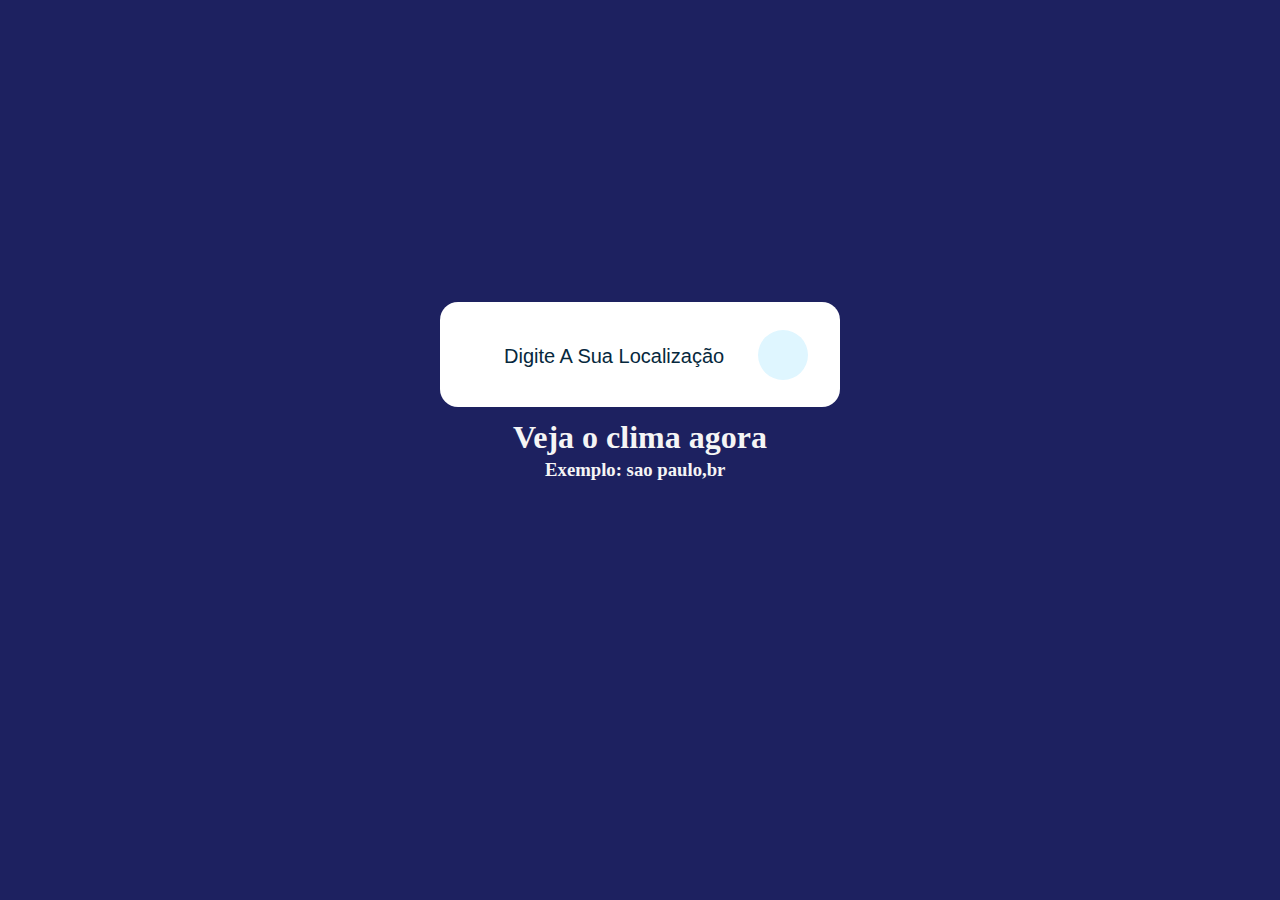
==== index.html @ a4e8c5f9 "init" ====
<!DOCTYPE html>
<html lang="pt-br">
  <head>
    <meta charset="UTF-8" />
    <meta http-equiv="X-UA-Compatible" content="IE=edge" />
    <meta name="viewport" content="width=device-width, initial-scale=1.0" />
    <link
      href="https://fonts.googleapis.com/css2?family=Poppins:wght@300;400;500;600;700;800;900&family=Roboto:wght@300;400;500;700;900&display=swap"
      rel="stylesheet"
    />
    <link rel="stylesheet" href="style.css" />
    <link rel="stylesheet" href="https://cdnjs.cloudflare.com/ajax/libs/flag-icon-css/3.5.0/css/flag-icon.min.css" integrity="sha512-0JZ4M7V21sij4yTJSfJ3qTcS09S9XJYhRCE7Zu22JQ4V7Bmyg50QHTJnFlBBTZtJfVix9aDj/NJLbGZ8UnURwQ==" crossorigin="anonymous" referrerpolicy="no-referrer" />
    <title>Clima Agora</title>
  </head>
  <body>
    <div class="title">
        <h1>Veja o clima agora</h1>
        <h3>Exemplo: sao paulo,br</h2>
    </div>
    <div class="container">
      <div class="search-box">
        <i class="fas fa-location-dot"></i>
        <input type="text" placeholder="Digite a sua localização" />
        <button class="fas fa-search"></button>
      </div>
      <div class="main">
          <div class="not-found" style="display: none">
            <img src="images/404.png" />
            <p>Ops! Localização inválida :/</p>
          </div>
    
          <div class="city-list" style="display: none">
            <ul></ul>
          </div>
    
          <div class="weather-box" style="display: none">
            <img src="" />
            <p class="temperature"></p>
            <p class="description"></p>
            <p class="countryName"></p>
          </div>
    
          <div class="weather-details" style="display: none">
            <div class="humidity">
              <i class="fas fa-water"></i>
              <div class="text">
                <span></span>
                <p>Umidade</p>
              </div>
            </div>
            <div class="wind">
              <i class="fas fa-wind"></i>
              <div class="text">
                <span></span>
                <p>Velocidade do vento</p>
              </div>
            </div>
          </div>
        </div>
      </div>

    <script src="https://kit.fontawesome.com/7c8801c017.js" crossorigin="anonymous"></script>
    <script src="index.js"></script>
  </body>
</html>
---- style.css ----
*{
    margin: 0;
    padding: 0;
    border: 0;
    outline: none;
    box-sizing: border-box;
}

body{
    height: 100vh;
    display: flex;
    align-items: center;
    justify-content: center;
    background: #1d2160;
}

.container{
    position: absolute;
    width: 400px;
    margin-bottom: 12rem;
    height: 105px;
    background: #fff;
    padding: 28px 32px;
    overflow: hidden;
    border-radius: 18px;
    font-family: 'Roboto', sans-serif;
    transition: 0.6s ease-out;
}
.title{
    color: whitesmoke;
}
.title h3{
    margin-left: 2rem;
    margin-top: 3px;
}

.search-box{
    width: 100%;
    height: min-content;
    display: flex;
    align-items: center;
    justify-content: space-between;
}

.search-box input{
    color: #06283D;
    width: 80%;
    font-size: 24px;
    font-weight: 500;
    text-transform: uppercase;
    padding-left: 32px;
}

.search-box input::placeholder{
    font-size: 20px;
    font-weight: 500;
    color: #06283D;
    text-transform: capitalize;
}

.search-box button{
    cursor: pointer;
    width: 50px;
    height: 50px;
    color: #06283D;
    background: #dff6ff;
    border-radius: 50%;
    font-size: 22px;
    transition: 0.4s ease;
}

.search-box button:hover{
    color: #fff;
    background: #06283D;
}

.search-box i{
    position: absolute;
    color: #06283D;
    font-size: 28px;
}

.weather-box{
    text-align: center;
}

.weather-box img{
    width: 60%;
    margin-top: 30px;
}

.weather-box .temperature{
    position: relative;
    color: #06283D;
    font-size: 4rem;
    font-weight: 800;
    margin-top: 30px;
    margin-left: -16px;
}

.weather-box .temperature span{
    position: absolute;
    margin-left: 4px;
    font-size: 1.5rem;
}

.weather-box .description{
    color: #06283D;
    font-size: 22px;
    font-weight: 500;
    text-transform: capitalize;
}

.weather-details{
    width: 100%;
    display: flex;
    justify-content: space-between;
    margin-top: 16px;
}

.weather-details .humidity, .weather-details .wind{
    display: flex;
    align-items: center;
    color: #06283D;
    font-weight: 500;
}

.weather-details .humidity i, .weather-details .wind i{
    margin-right: 8px;
    font-size: 28px;
}

.weather-details .humidity .text, .weather-details .wind .text{
    display: flex;
    flex-direction: column;
}

.weather-details .humidity .text span, .weather-details .wind .text span{
    font-size: 1.5rem;
    font-weight: 800;
    margin-bottom: 8px;
}

.weather-details .humidity .text p, .weather-details .wind .text p{
    font-size: 1rem;
    text-transform: capitalize;
}
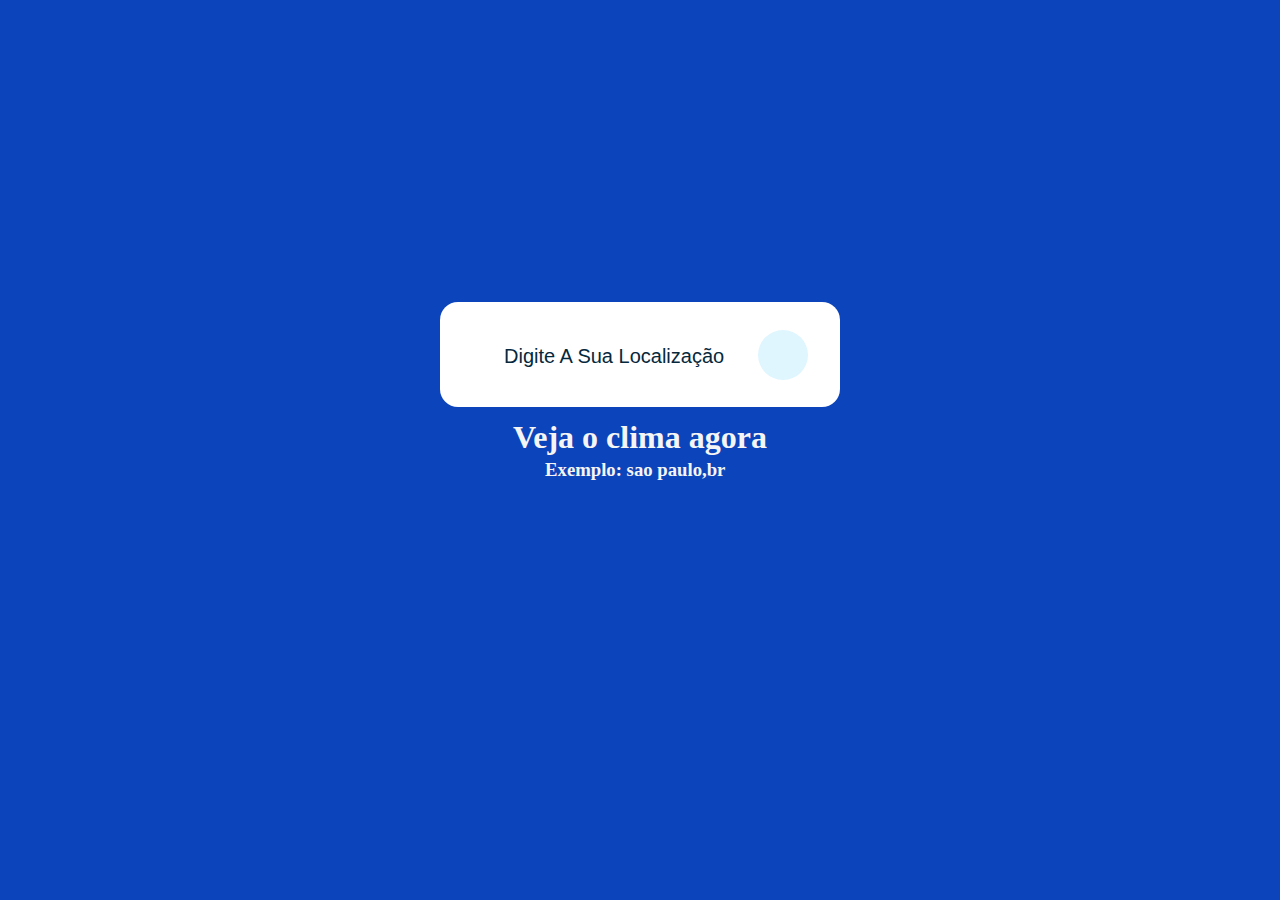
==== commit 7cd6f2b0: "Update index.html" ====
--- a/index.html
+++ b/index.html
@@ -58,7 +58,8 @@
           </div>
         </div>
       </div>
-
+  <script async src="https://pagead2.googlesyndication.com/pagead/js/adsbygoogle.js?client=ca-pub-9113471776224484"
+     crossorigin="anonymous"></script>
     <script src="https://kit.fontawesome.com/7c8801c017.js" crossorigin="anonymous"></script>
     <script src="index.js"></script>
   </body>
--- a/style.css
+++ b/style.css
@@ -11,7 +11,7 @@
     display: flex;
     align-items: center;
     justify-content: center;
-    background: #1d2160;
+    background: #0c44bb;
 }
 
 .container{
